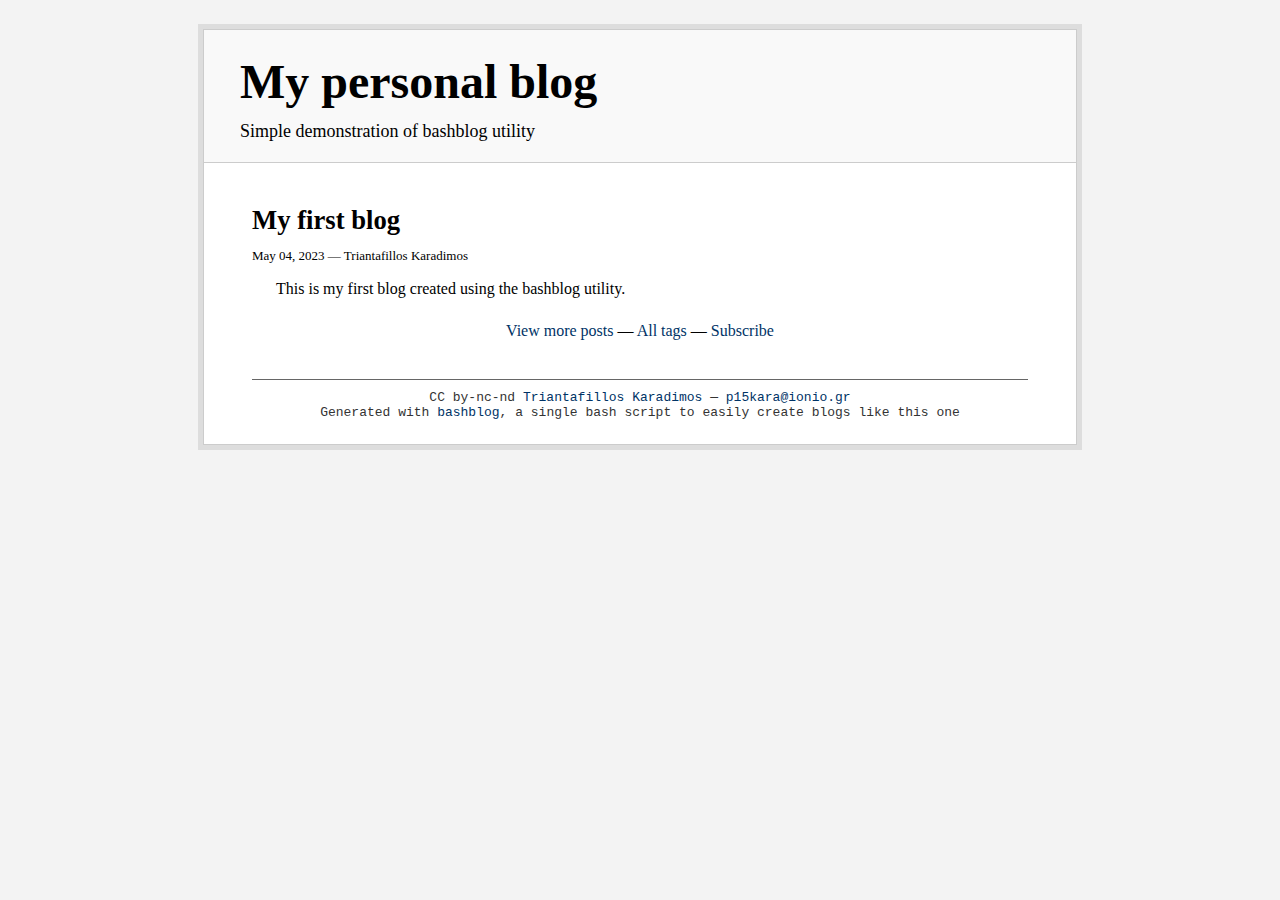
==== index.html @ 6c767a9c "Added blog content" ====
<!DOCTYPE html PUBLIC "-//W3C//DTD XHTML 1.0 Strict//EN" "http://www.w3.org/TR/xhtml1/DTD/xhtml1-strict.dtd">
<html xmlns="http://www.w3.org/1999/xhtml"><head>
<meta http-equiv="Content-type" content="text/html;charset=UTF-8" />
<meta name="viewport" content="width=device-width, initial-scale=1.0" />
<link rel="stylesheet" href="main.css" type="text/css" />
<link rel="stylesheet" href="blog.css" type="text/css" />
<link rel="alternate" type="application/rss+xml" title="Subscribe to this page..." href="feed.rss" />
<title>My personal blog</title>
</head><body>
<div id="divbodyholder">
<div class="headerholder"><div class="header">
<div id="title">
<h1 class="nomargin"><a class="ablack" href="/index.html">My personal blog</a></h1>
<div id="description">Simple demonstration of bashblog utility</div>
</div></div></div>
<div id="divbody"><div class="content">
<h3><a class="ablack" href="my-first-blog.html">
My first blog
</a></h3>
<!-- bashblog_timestamp: #202305041815.58# -->
<div class="subtitle">May 04, 2023 &mdash; 
Triantafillos Karadimos
</div>
<!-- text begin -->

<p>This is my first blog created using the bashblog utility.</p>


<!-- text end -->
<div id="all_posts"><a href="all_posts.html">View more posts</a> &mdash; <a href="all_tags.html">All tags</a> &mdash; <a href="feed.rss">Subscribe</a></div>
</div>
<div id="footer">CC by-nc-nd <a href="https://github.com/p15kara">Triantafillos Karadimos</a> &mdash; <a href="mailto:p15kara&#64;ionio&#46;gr">p15kara&#64;ionio&#46;gr</a><br/>
Generated with <a href="https://github.com/cfenollosa/bashblog">bashblog</a>, a single bash script to easily create blogs like this one</div>
</div></div>
</body></html>
---- main.css ----
body{font-family:Georgia,"Times New Roman",Times,serif;margin:0;padding:0;background-color:#F3F3F3;}
        #divbodyholder{padding:5px;background-color:#DDD;width:100%;max-width:874px;margin:24px auto;}
        #divbody{border:solid 1px #ccc;background-color:#fff;padding:0px 48px 24px 48px;top:0;}
        .headerholder{background-color:#f9f9f9;border-top:solid 1px #ccc;border-left:solid 1px #ccc;border-right:solid 1px #ccc;}
        .header{width:100%;max-width:800px;margin:0px auto;padding-top:24px;padding-bottom:8px;}
        .content{margin-bottom:5%;}
        .nomargin{margin:0;}
        .description{margin-top:10px;border-top:solid 1px #666;padding:10px 0;}
        h3{font-size:20pt;width:100%;font-weight:bold;margin-top:32px;margin-bottom:0;}
        .clear{clear:both;}
        #footer{padding-top:10px;border-top:solid 1px #666;color:#333333;text-align:center;font-size:small;font-family:"Courier New","Courier",monospace;}
        a{text-decoration:none;color:#003366 !important;}
        a:visited{text-decoration:none;color:#336699 !important;}
        blockquote{background-color:#f9f9f9;border-left:solid 4px #e9e9e9;margin-left:12px;padding:12px 12px 12px 24px;}
        blockquote img{margin:12px 0px;}
        blockquote iframe{margin:12px 0px;}
---- blog.css ----
#title{font-size: x-large;}
        a.ablack{color:black !important;}
        li{margin-bottom:8px;}
        ul,ol{margin-left:24px;margin-right:24px;}
        #all_posts{margin-top:24px;text-align:center;}
        .subtitle{font-size:small;margin:12px 0px;}
        .content p{margin-left:24px;margin-right:24px;}
        h1{margin-bottom:12px !important;}
        #description{font-size:large;margin-bottom:12px;}
        h3{margin-top:42px;margin-bottom:8px;}
        h4{margin-left:24px;margin-right:24px;}
        img{max-width:100%;}
        #twitter{line-height:20px;vertical-align:top;text-align:right;font-style:italic;color:#333;margin-top:24px;font-size:14px;}
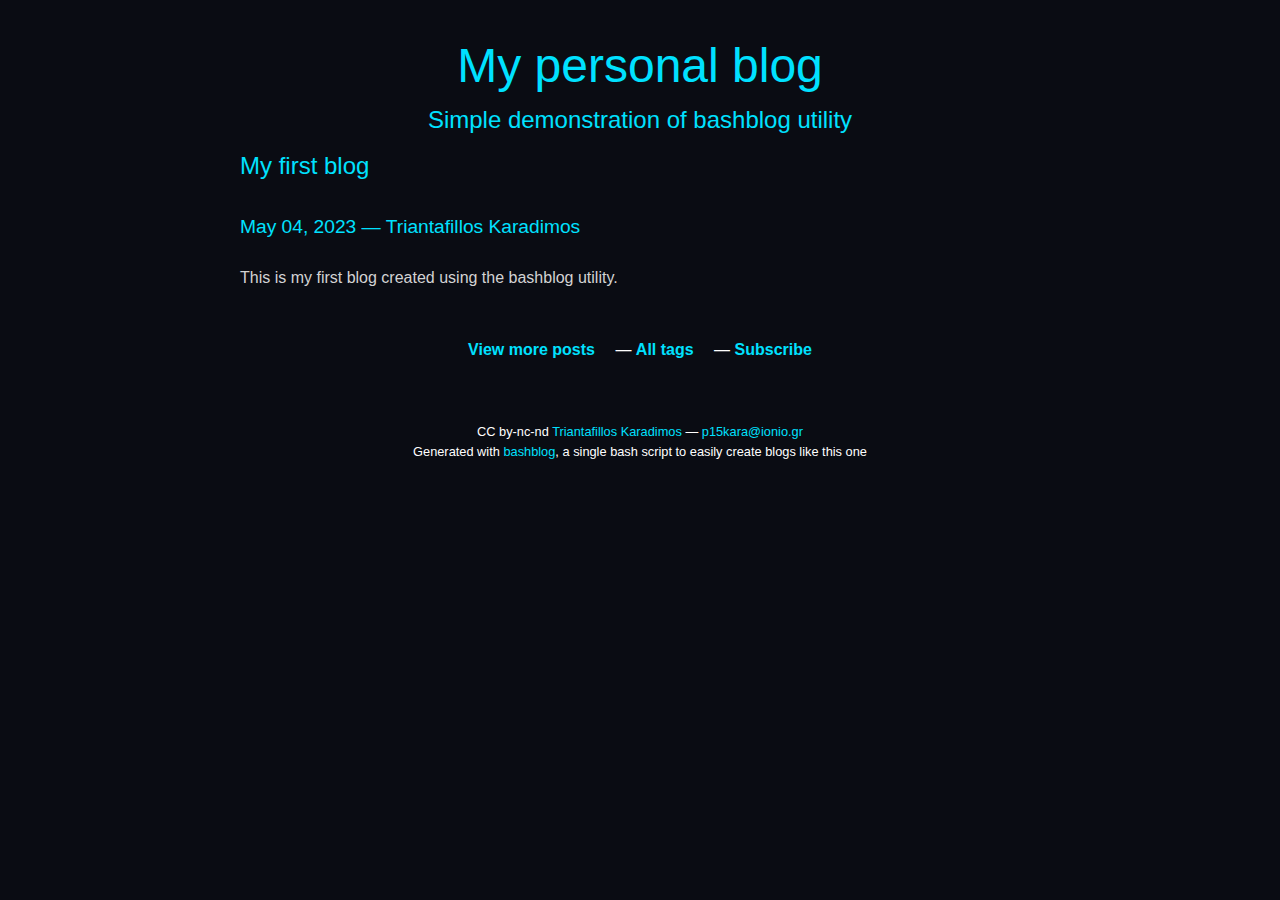
==== commit eccdbcd8: "Added new stylesheet" ====
--- a/index.html
+++ b/index.html
@@ -2,8 +2,7 @@
 <html xmlns="http://www.w3.org/1999/xhtml"><head>
 <meta http-equiv="Content-type" content="text/html;charset=UTF-8" />
 <meta name="viewport" content="width=device-width, initial-scale=1.0" />
-<link rel="stylesheet" href="main.css" type="text/css" />
-<link rel="stylesheet" href="blog.css" type="text/css" />
+<link rel="stylesheet" href="stylesheet.css" type="text/css" />
 <link rel="alternate" type="application/rss+xml" title="Subscribe to this page..." href="feed.rss" />
 <title>My personal blog</title>
 </head><body>
@@ -26,6 +25,7 @@
 <p>This is my first blog created using the bashblog utility.</p>
 
 
+
 <!-- text end -->
 <div id="all_posts"><a href="all_posts.html">View more posts</a> &mdash; <a href="all_tags.html">All tags</a> &mdash; <a href="feed.rss">Subscribe</a></div>
 </div>
--- a/stylesheet.css
+++ b/stylesheet.css
@@ -0,0 +1,72 @@
+body {
+  background-color: #0a0c13;  color: #d3d3d3;
+  font-family: 'Roboto', sans-serif;  font-size: 16px;
+  line-height: 1.5;  margin: 0;
+  padding: 0;}
+
+a {
+  color: #00e1ff;
+  text-decoration: none;}
+
+a:hover {
+  color: #fff;  text-decoration: underline;
+}
+
+h1, h2, h3 {  font-weight: normal;
+}
+
+h1 {  color: #00e1ff;
+  font-size: 3em;  margin: 0;
+  text-align: center;}
+
+h2 {
+  color: #fff;
+  font-size: 2em;  margin-bottom: 0;
+  text-align: center;}
+
+h3 {
+  color: #fff;  font-size: 1.5em;
+  margin-top: 2em;
+}
+
+p {
+  margin: 1.5em 0;}
+
+.headerholder {  background-color: #0a0c13;
+  height: 100px;  margin-bottom: 2em;
+  text-align: center;}
+
+.header {
+  margin: 0 auto;  max-width: 800px;
+  padding-top: 30px;}
+
+#title {
+  margin: 0;}
+
+#description {
+  color: #00e1ff;  font-size: 1.5em;
+}
+
+.content {
+  margin: 0 auto;  max-width: 800px;
+}
+.subtitle {  color: #00e1ff;
+  font-size: 1.2em;  margin-top: 1.5em;
+}
+
+#all_posts {  color: #fff;
+  margin: 3em 0;
+  text-align: center;}
+
+#all_posts a {
+  color: #00e1ff;  font-weight: bold;
+  margin-right: 1em;}
+
+#all_posts a:last-child {
+  margin-right: 0;}
+
+#footer {  background-color: #0a0c13;
+  color: #fff;  font-size: 0.8em;
+  margin-top: 2em;  padding: 1em;
+  text-align: center;
+}
